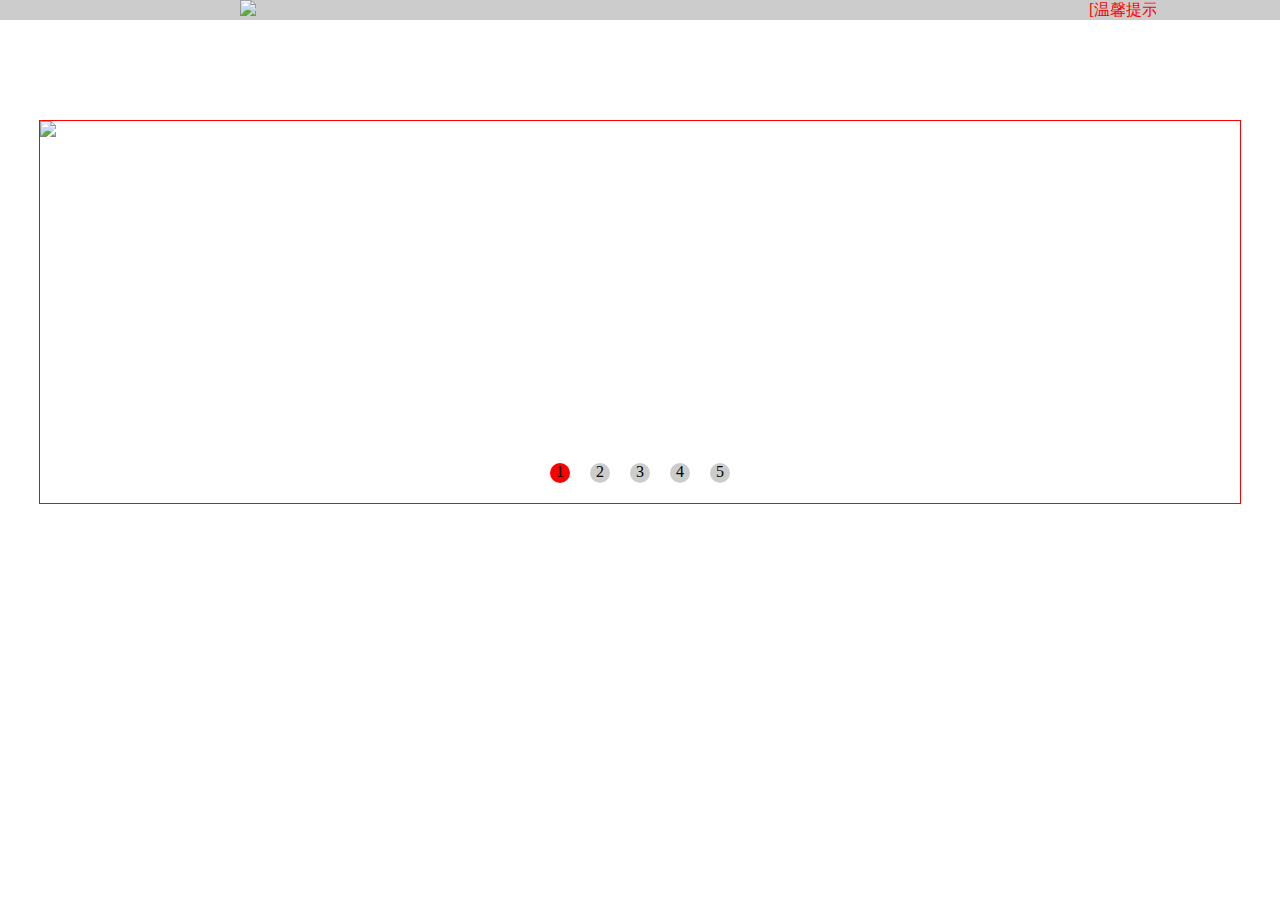
==== index.html @ ff65a479 "Add files via upload" ====
<!DOCTYPE html>
<html lang="en">
<head>
	<meta charset="UTF-8">
	<title>Document</title>
	<link rel="stylesheet" type="text/css" href="animate.css">
</head>
<body>
	<div class="top">
		<div class="top1">
			<div class="slide"><img src="images/a15.png"></div>
			<div class="bigtext">
				<span class="text">[温馨提示]最近有不少不法分子在网上骗人，请大家注意！！！</span>
			</div>
		</div>
	</div>
	<div class="box" id="box">
		<div class="slider" id="slider">
			<div class="slide"><img src="images/b5.png"></div>
			<div class="slide"><img src="images/b1.png"></div>
			<div class="slide"><img src="images/b2.png"></div>
			<div class="slide"><img src="images/b3.png"></div>
			<div class="slide"><img src="images/b4.png"></div>
			<div class="slide"><img src="images/b5.png"></div>
			<div class="slide"><img src="images/b1.png"></div>
		</div>
		<span id="left"><</span>
		<span id="right">></span>
		<ul class="nav" id="nav">
			<li class="active">1</li>
			<li>2</li>
			<li>3</li>
			<li>4</li>
			<li>5</li>
		</ul>
	</div>
</body>
<script type="text/javascript" src="animate.js"></script>
</html>
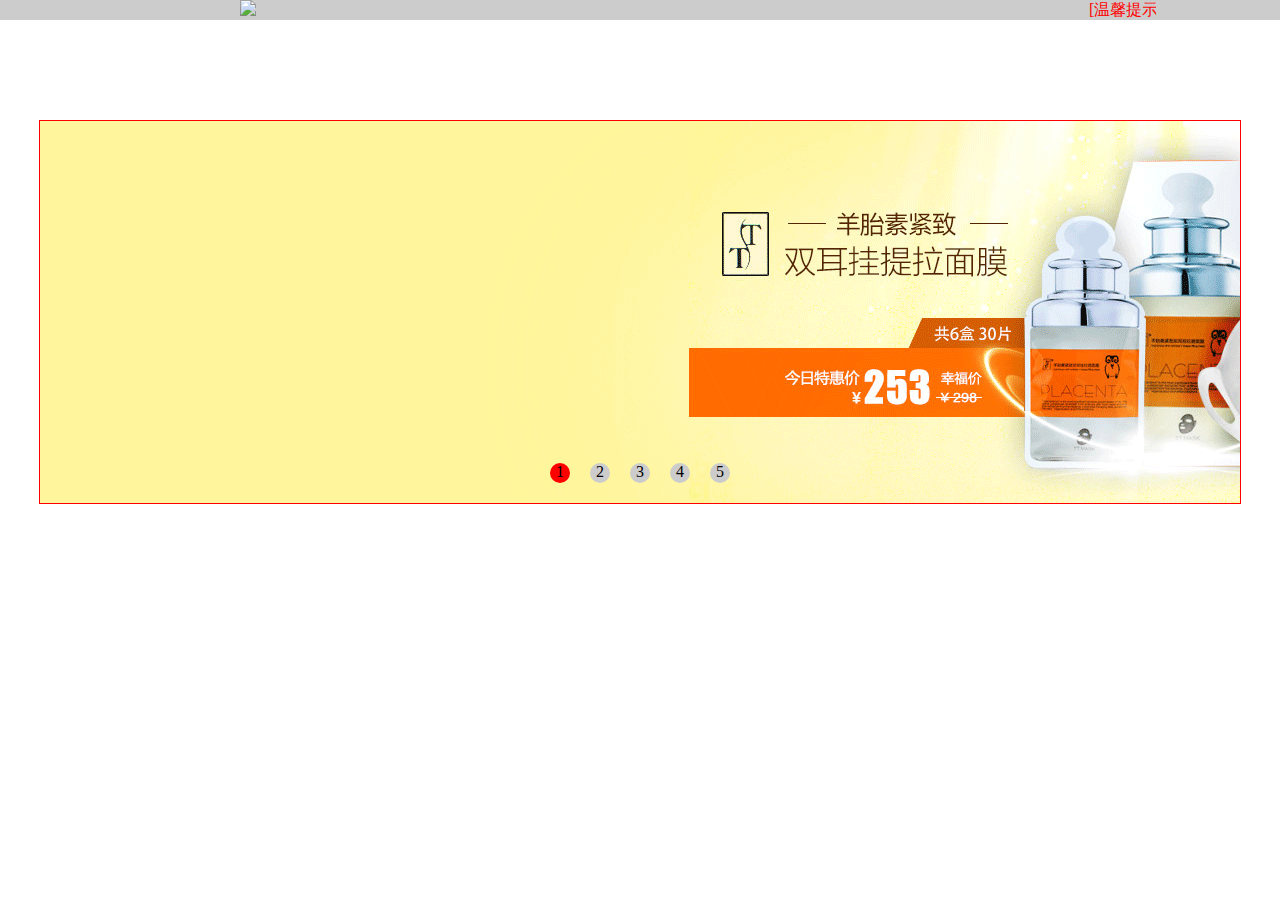
==== commit 4ad46715: "Update index.html" ====
--- a/index.html
+++ b/index.html
@@ -16,13 +16,13 @@
 	</div>
 	<div class="box" id="box">
 		<div class="slider" id="slider">
-			<div class="slide"><img src="images/b5.png"></div>
-			<div class="slide"><img src="images/b1.png"></div>
-			<div class="slide"><img src="images/b2.png"></div>
-			<div class="slide"><img src="images/b3.png"></div>
-			<div class="slide"><img src="images/b4.png"></div>
-			<div class="slide"><img src="images/b5.png"></div>
-			<div class="slide"><img src="images/b1.png"></div>
+			<div class="slide"><img src="b5.png"></div>
+			<div class="slide"><img src="b1.png"></div>
+			<div class="slide"><img src="b2.png"></div>
+			<div class="slide"><img src="b3.png"></div>
+			<div class="slide"><img src="b4.png"></div>
+			<div class="slide"><img src="b5.png"></div>
+			<div class="slide"><img src="b1.png"></div>
 		</div>
 		<span id="left"><</span>
 		<span id="right">></span>
@@ -36,4 +36,4 @@
 	</div>
 </body>
 <script type="text/javascript" src="animate.js"></script>
-</html>+</html>
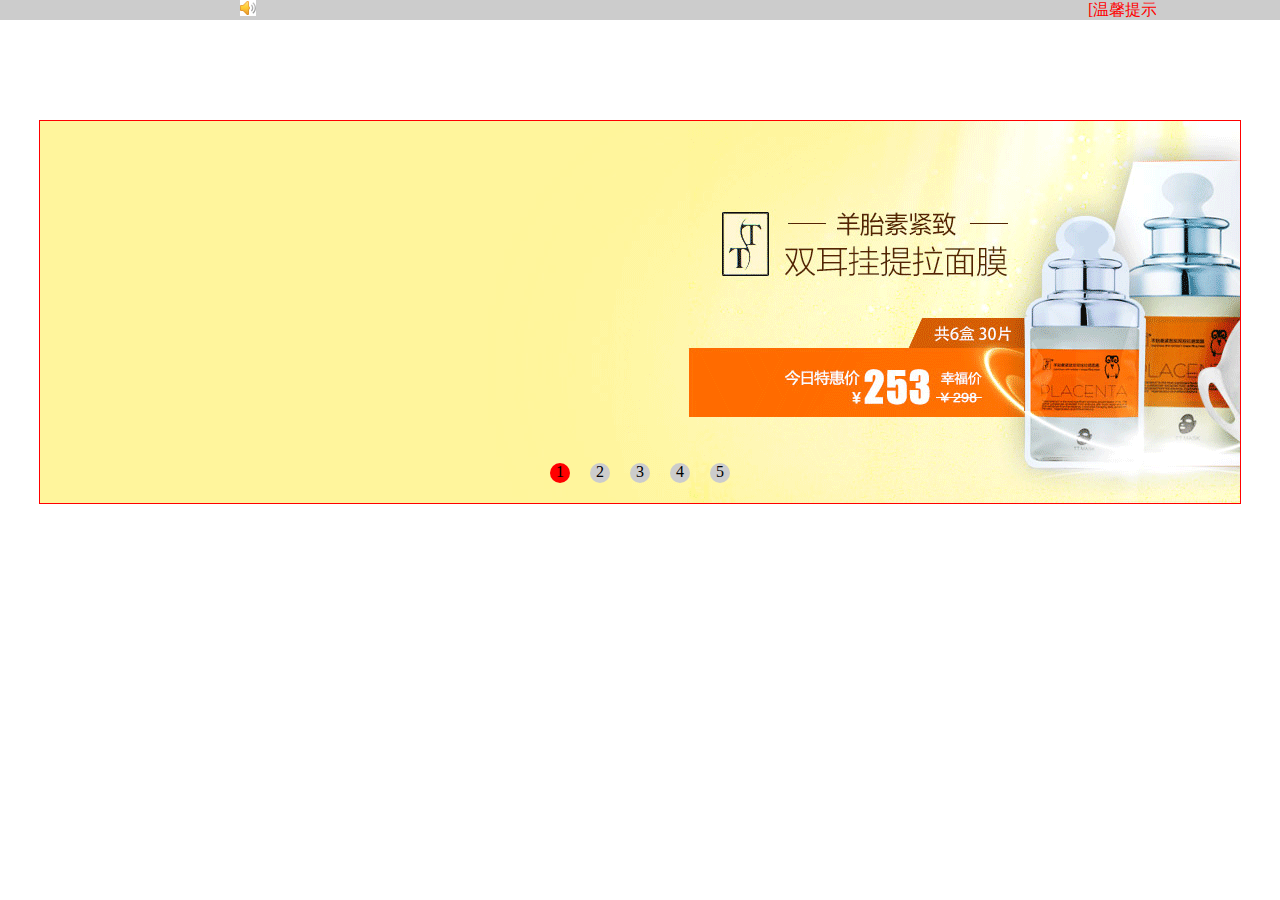
==== commit 4570a2e4: "Update index.html" ====
--- a/index.html
+++ b/index.html
@@ -8,7 +8,7 @@
 <body>
 	<div class="top">
 		<div class="top1">
-			<div class="slide"><img src="images/a15.png"></div>
+			<div class="slide"><img src="a15.png"></div>
 			<div class="bigtext">
 				<span class="text">[温馨提示]最近有不少不法分子在网上骗人，请大家注意！！！</span>
 			</div>
